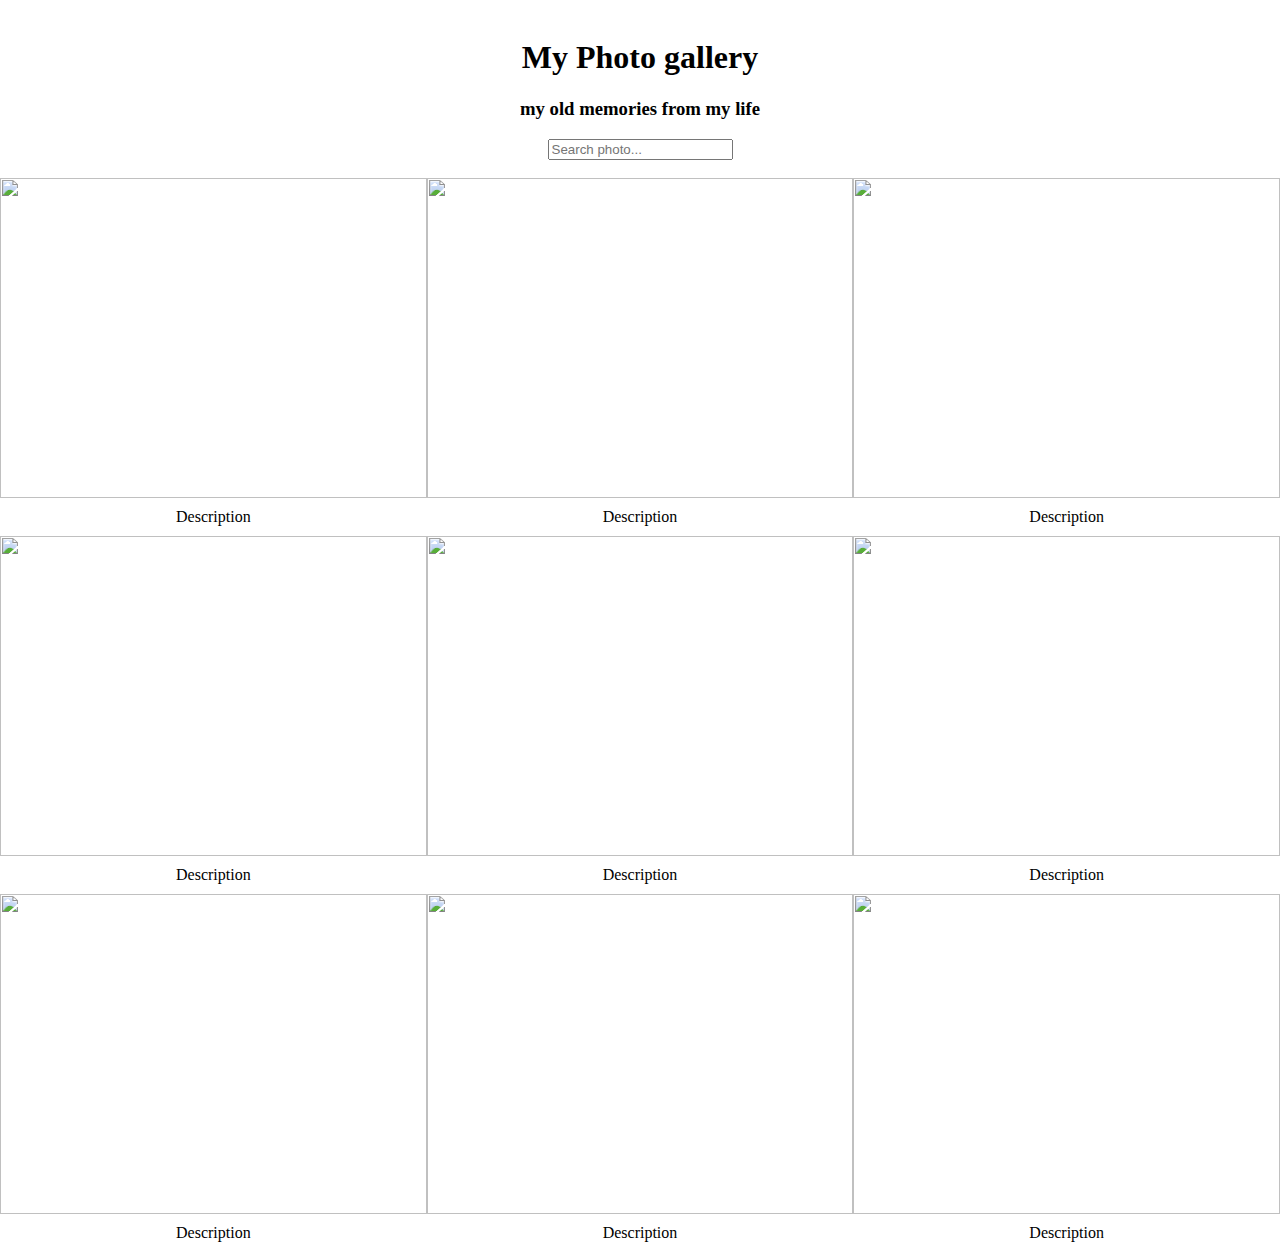
==== Index.html @ 53b07233 "Rename Index3.html to Index.html" ====
<!DOCTYPE html>
<html lang="en">
<head>
    <meta charset="UTF-8">
    <meta http-equiv="X-UA-Compatible" content="IE=edge">
    <meta name="viewport" content="width=device-width, initial-scale=1.0">
    <title>Document</title>
    <link rel="stylesheet" href="style3.css">
    <link rel="icon" href="[data-uri]">
</head>
<body>
<center>
<br>
<h1>My Photo gallery</h1>
<h3>my old memories from my life</h3>
<input type="text" id="select image" placeholder="Search photo...">
<br><br>

<div class="container">
  <div class="images">
    <div class="image1">
      <img src="Images/1.jpg">Description</img>
      <img src="Images/2.jpg">Description</img>
      <img src="Images/7.jpg">Description</img>
     </div>
  </div>
  
  <div class="images">
    <div class="image2">
      <img src="Images/3.jpg">Description</img>
      <img src="Images/4.jpg">Description</img>
      <img src="Images/8.jpg">Description</img>
    </div>
  </div>
  <div class="images">
    <div class="image3">
      <img src="Images/5.jpg">Description</img>
      <img src="Images/6.jpg">Description</img>
      <img src="Images/9.jpg">Description</img>

    </div>
  </div>
    
</div>
</center>

</body>
</html>
---- style3.css ----
body {
    margin: 0;
    padding: 0;
}
h1 {
    text-align: center;
}
.container {
    width: 100%;
    margin: auto;
    
}
.images {
    width: 100%;
    height: auto;
}
.images img {
    width: 100%;
    height: 320px;
    object-fit: contain;
}

.container {
    display: grid;
    grid-template-columns: 1fr 1fr 1fr;
    gap: 0px;
    grid-auto-flow: row dense;
}
.image1,.image2,.image3 {
    display: grid;
    row-gap: 10px;    
}
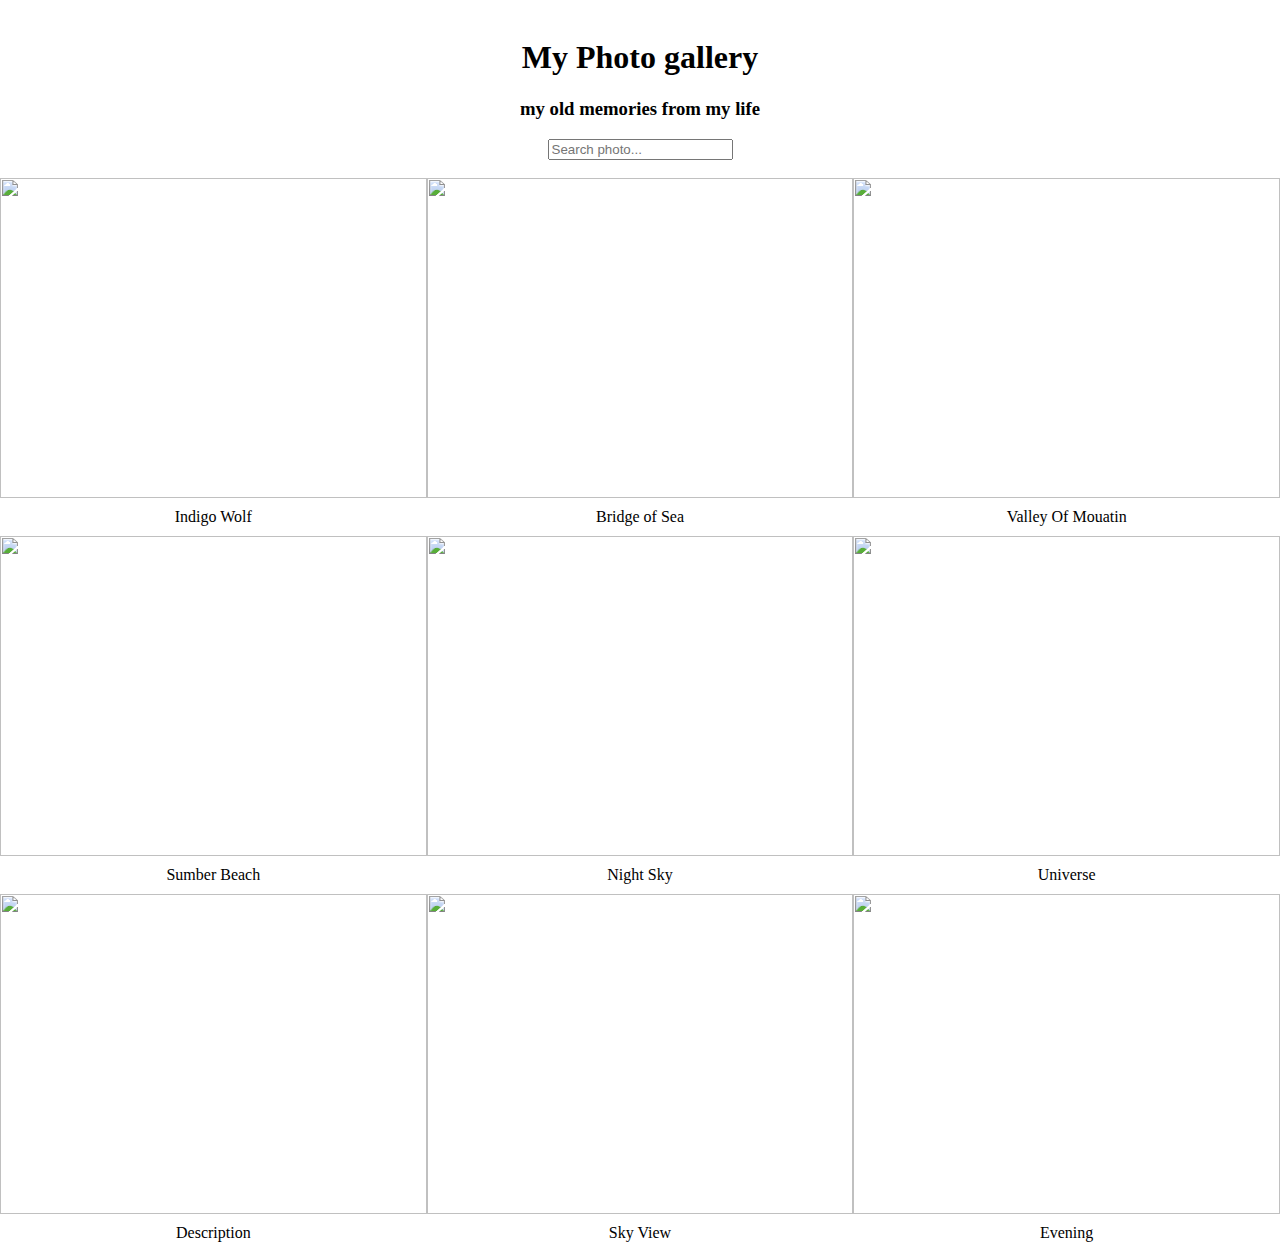
==== commit 9fb9c174: "Add files via upload" ====
--- a/Index.html
+++ b/Index.html
@@ -5,7 +5,7 @@
     <meta http-equiv="X-UA-Compatible" content="IE=edge">
     <meta name="viewport" content="width=device-width, initial-scale=1.0">
     <title>Document</title>
-    <link rel="stylesheet" href="style3.css">
+    <link rel="stylesheet" href="style.css">
     <link rel="icon" href="[data-uri]">
 </head>
 <body>
@@ -19,24 +19,24 @@
 <div class="container">
   <div class="images">
     <div class="image1">
-      <img src="Images/1.jpg">Description</img>
-      <img src="Images/2.jpg">Description</img>
-      <img src="Images/7.jpg">Description</img>
+      <img src="../Images/1.jpg">Indigo Wolf</img>
+      <img src="../Images/2.jpg">Sumber Beach</img>
+      <img src="../Images/3.jpg">Description</img>
      </div>
   </div>
   
   <div class="images">
     <div class="image2">
-      <img src="Images/3.jpg">Description</img>
-      <img src="Images/4.jpg">Description</img>
-      <img src="Images/8.jpg">Description</img>
+      <img src="../Images/4.jpg">Bridge of Sea</img>
+      <img src="../Images/5.jpg">Night Sky</img>
+      <img src="../Images/6.jpg">Sky View</img>
     </div>
   </div>
   <div class="images">
     <div class="image3">
-      <img src="Images/5.jpg">Description</img>
-      <img src="Images/6.jpg">Description</img>
-      <img src="Images/9.jpg">Description</img>
+      <img src="../Images/7.jpg">Valley Of Mouatin</img>
+      <img src="../Images/8.jpg">Universe</img>
+      <img src="../Images/9.jpg">Evening</img>
 
     </div>
   </div>
@@ -45,4 +45,4 @@
 </center>
 
 </body>
-</html>
+</html>--- a/style.css
+++ b/style.css
@@ -0,0 +1,37 @@
+body {
+    margin: 0;
+    padding: 0;
+}
+h1 {
+    text-align: center;
+}
+.container {
+    width: 100%;
+    margin: auto;
+    
+}
+.images {
+    width: 100%;
+    height: auto;
+}
+.images img {
+    width: 100%;
+    height: 320px;
+    object-fit: contain;
+}
+
+.container {
+    display: grid;
+    grid-template-columns: 1fr 1fr 1fr;
+    gap: 0px;
+    grid-auto-flow: row dense;
+}
+.image1,.image2,.image3 {
+    display: grid;
+    row-gap: 10px;
+    border 2px solid black;    
+}
+
+#img {
+    border 1px solid red;
+}
